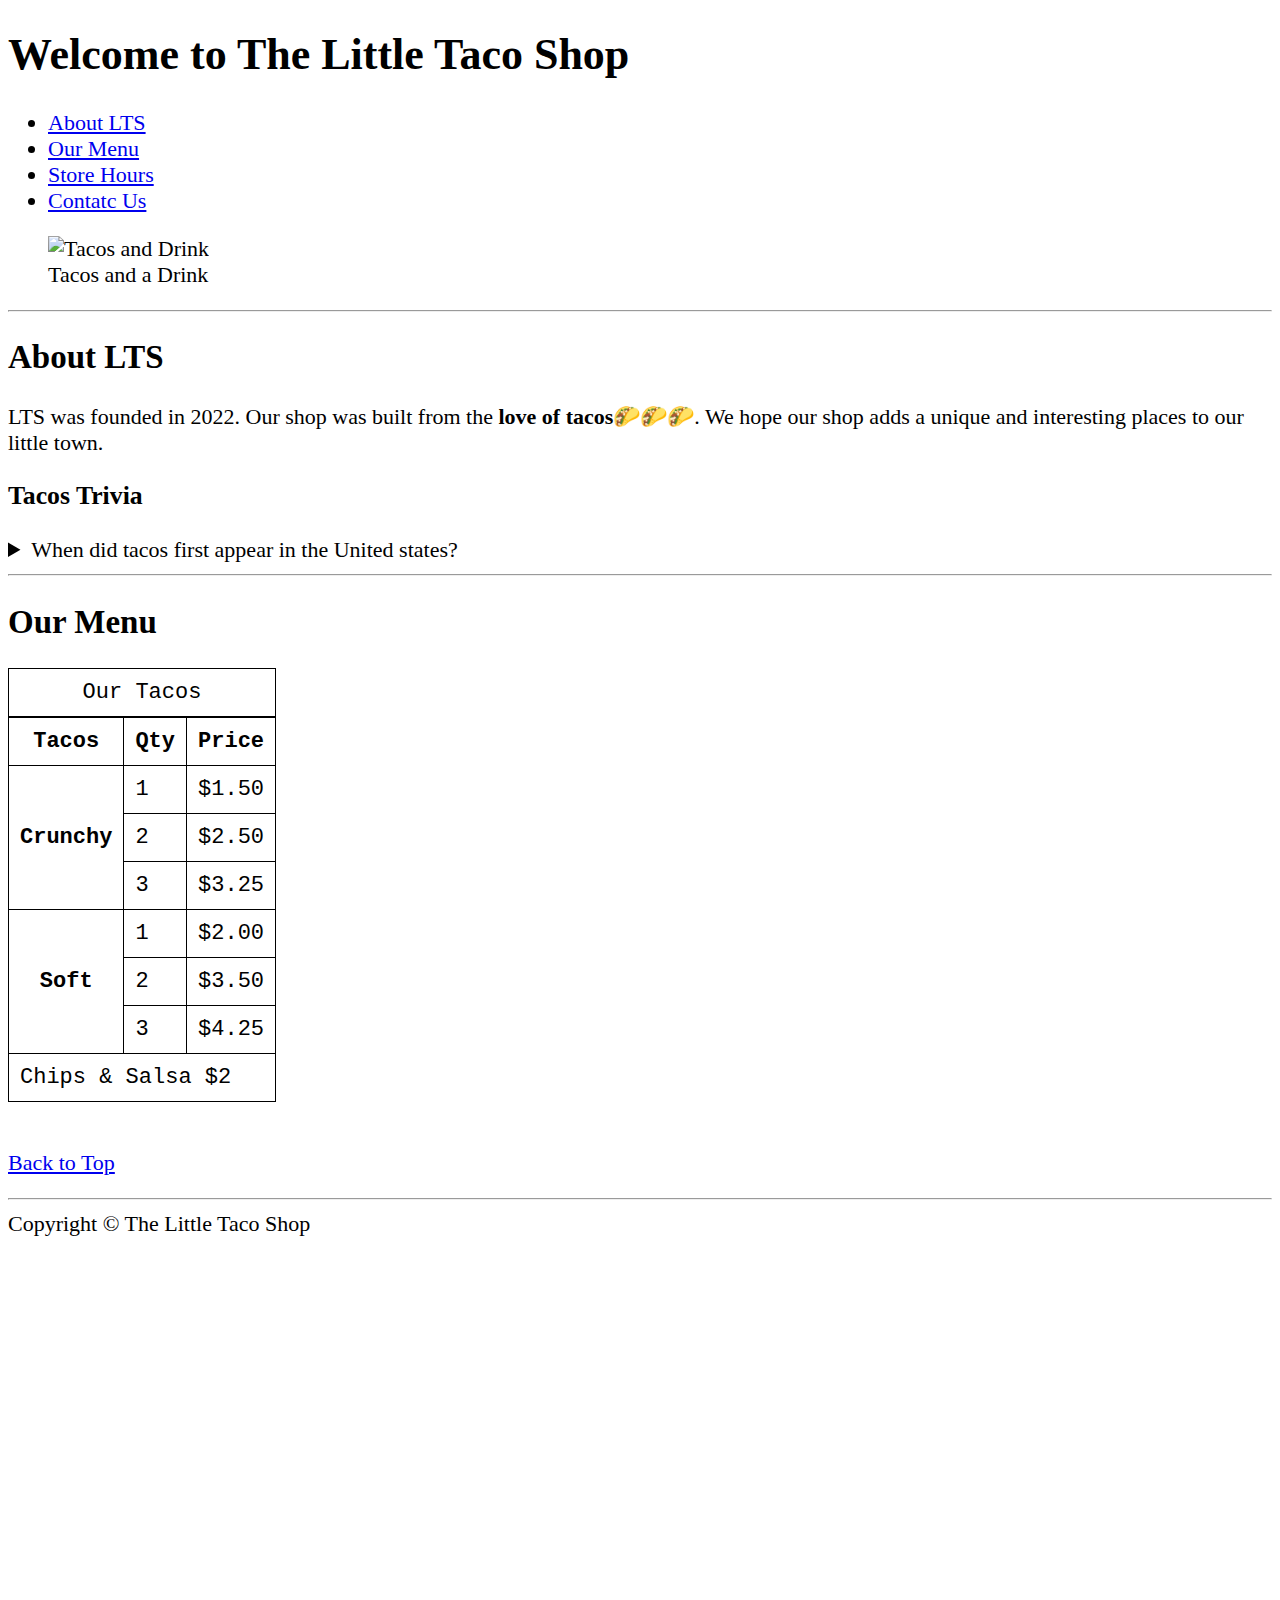
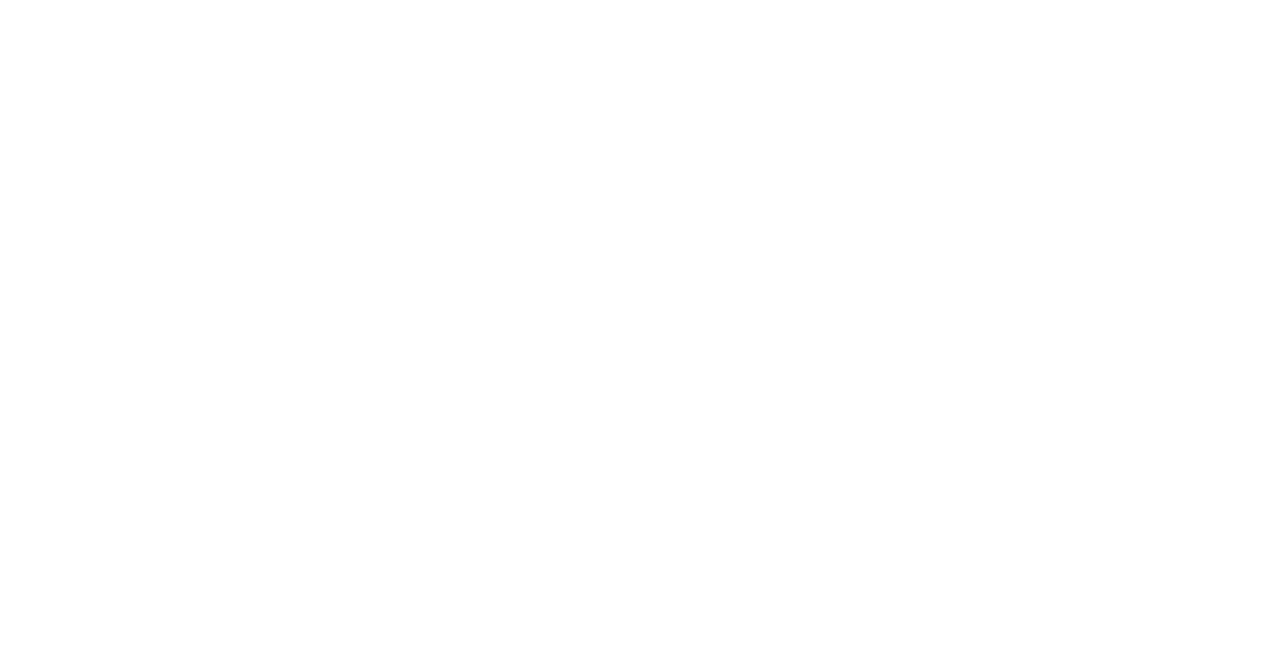
==== index.html @ fbf3944b "Add files via upload" ====
<!DOCTYPE html>
<html lang="en">
    <head>
        <meta charset="UTF-8">
        <meta name="author" content="Bamidele">
        <meta name="description" content="This is a site for the Little Taco Shop">
        <title> The Little Taco Shop</title>
        <link rel="icon" href="icon/favicon.ico" type="image/x-icon">
        <link rel="stylesheet" href="style.css" type="text/css">
    </head>
    <body>
        <header>
            <h1>Welcome to The Little Taco Shop</h1>
            <nav>
                <ul>
                    <li>
                        <a href="#AboutLTS">About LTS</a>
                    </li>
                    <li>
                        <a href="#OurMenu">Our Menu</a>
                    </li>
                    <li>
                        <a href="hours.html">Store Hours</a>
                    </li>
                    <li>
                        <a href="contact.html">Contatc Us</a>
                    </li>
                </ul>
            </nav>

            <figure>
                <img src="image/tacos_and_drink_400x267.png" alt="Tacos and Drink" width="400" height="267" loading="lazy">
                <figcaption>
                    Tacos and a Drink
                </figcaption>
            </figure>
        </header>
        <hr>
        <main>
            <article id="AboutLTS">
                <h2>About LTS</h2>
                <p>
                    LTS was founded in 2022. Our shop was built from the <strong>love of tacos</strong>&#127790;&#127790;&#127790;. We hope our shop adds a unique and interesting places to our little town.
                </p>
                <aside>
                    <h3>Tacos Trivia</h3>
    
                    <details>
                        <summary>
                            When did tacos first appear in the United states?
                        </summary>
                        <p>Jeffrey M. Pilcher, taco historian and professor of history at the University of Minnesota, says the ealiest mention of tacos in the United States are in a newspaper from 1905.<br>
                        &#40;Source: <a href="https://www.smithsonianmag.com/arts-culture/where-did-the-taco-come-from-81228162/" target="_blank">Smithsonian Magazine</a>&#41;</p>
                    </details>
                </aside>
            </article>
            
            <hr>
    
            <article id="OurMenu">
                <h2>Our Menu</h2>
                <table>
                    <caption>
                        Our Tacos
                    </caption>
                    <thead>
                        <tr>
                            <th>Tacos</th>
                            <th>Qty</th>
                            <th>Price</th>
                        </tr>
                    </thead>
                    <tbody>
                        <tr>
                            <th rowspan="3">Crunchy</th>
                            <td>1</td>
                            <td>&#36;1.50</td>
                        </tr>
                        <tr>
                            <td>2</td>
                            <td>&#36;2.50</td>
                        </tr>
                        <tr>
                            <td>3</td>
                            <td>&#36;3.25</td>
                        </tr>
                        <tr>
                            <th rowspan="3">Soft</th>
                            <td>1</td>
                            <td>&#36;2.00</td>
                        </tr>
                        <tr>
                            <td>2</td>
                            <td>&#36;3.50</td>
                        </tr>
                        <tr>
                            <td>3</td>
                            <td>&#36;4.25</td>
                        </tr>
                    </tbody>
                    <tfoot>
                        <tr>
                            <td colspan="3">
                                Chips & Salsa &#36;2
                            </td>
                        </tr>
                    </tfoot>
                </table>
            </article>
        </main>
        <br>
        <footer>
            <p>
                <a href="#">Back to Top</a>
            </p>
    
            <hr>
            Copyright &copy; The Little Taco Shop
        </footer>
    </body>
</html>
---- style.css ----
html{
    font-size: 22px;
}
body{
    padding-bottom: 1000px;
}
table, tr, td, th, caption{
    border: 1px solid black;
    font-family: 'Courier New', Courier, monospace;
    border-collapse: collapse;
    padding: 0.5rem;


}
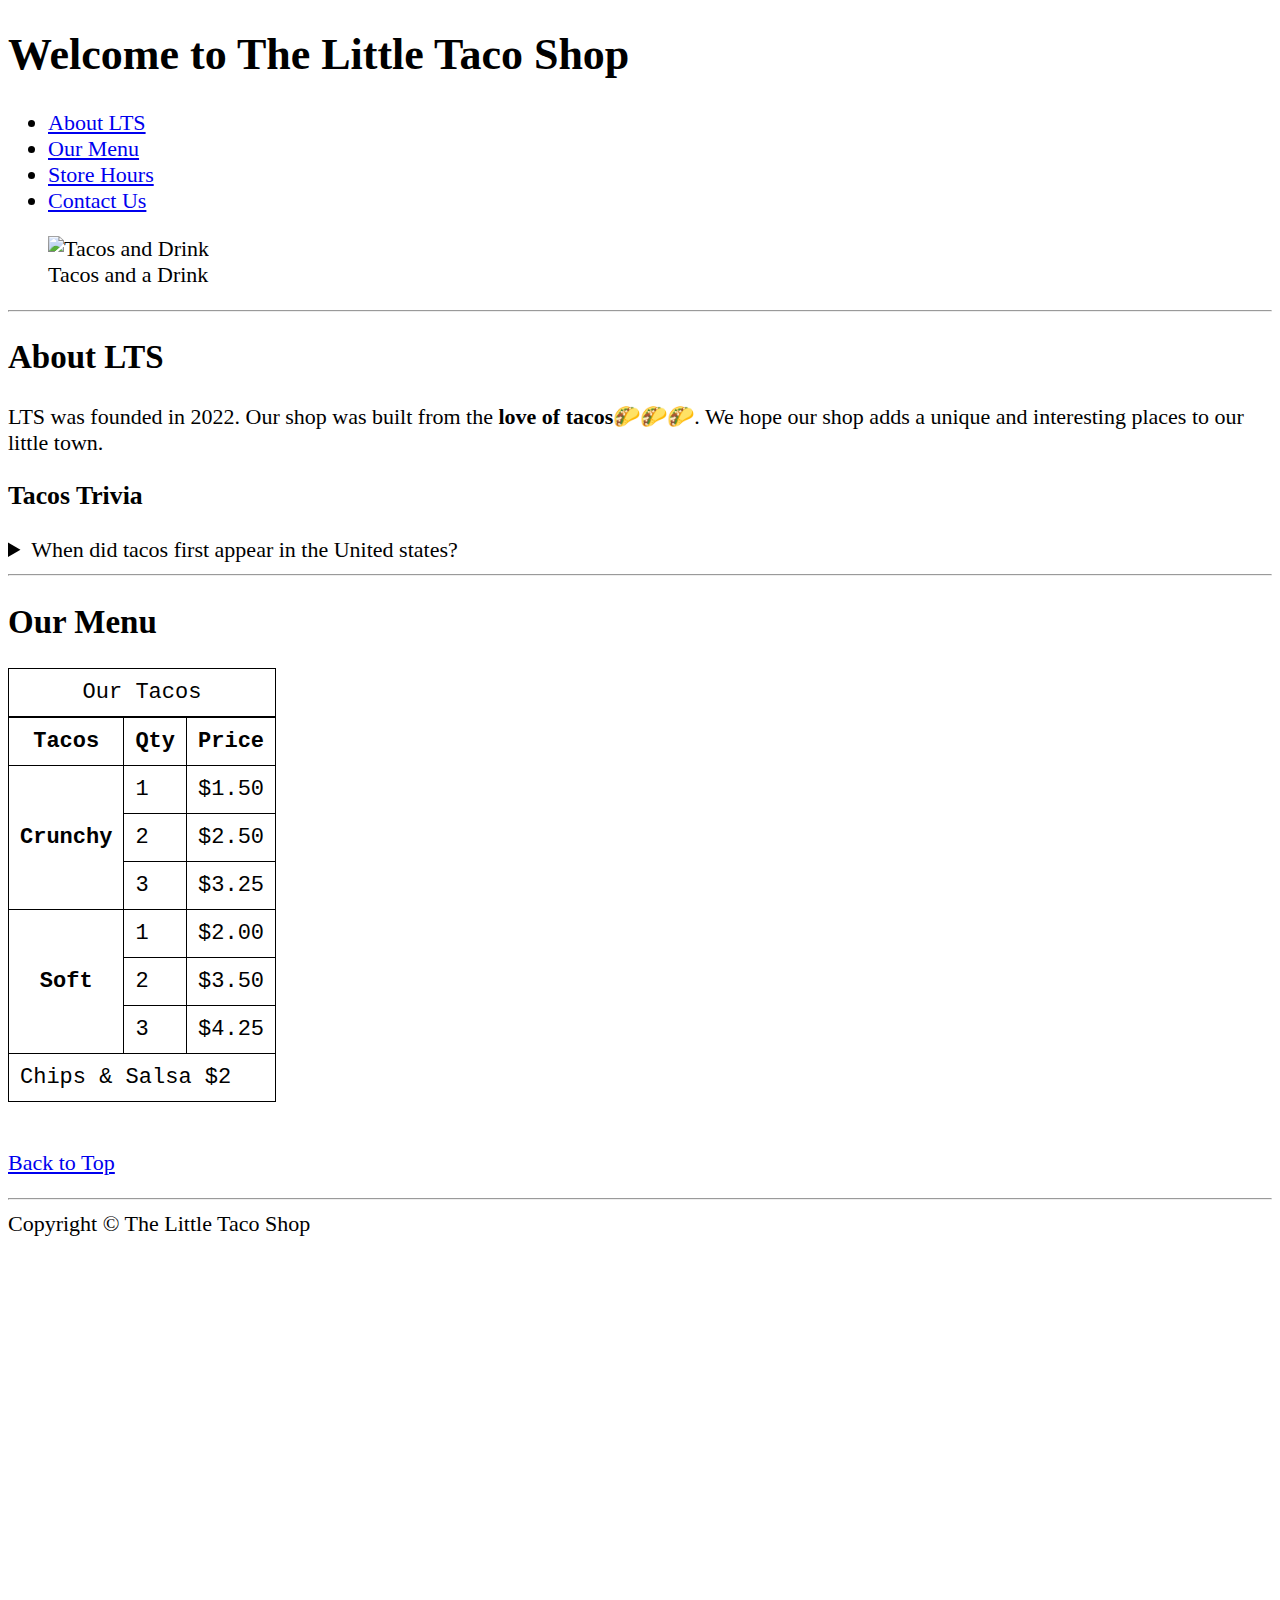
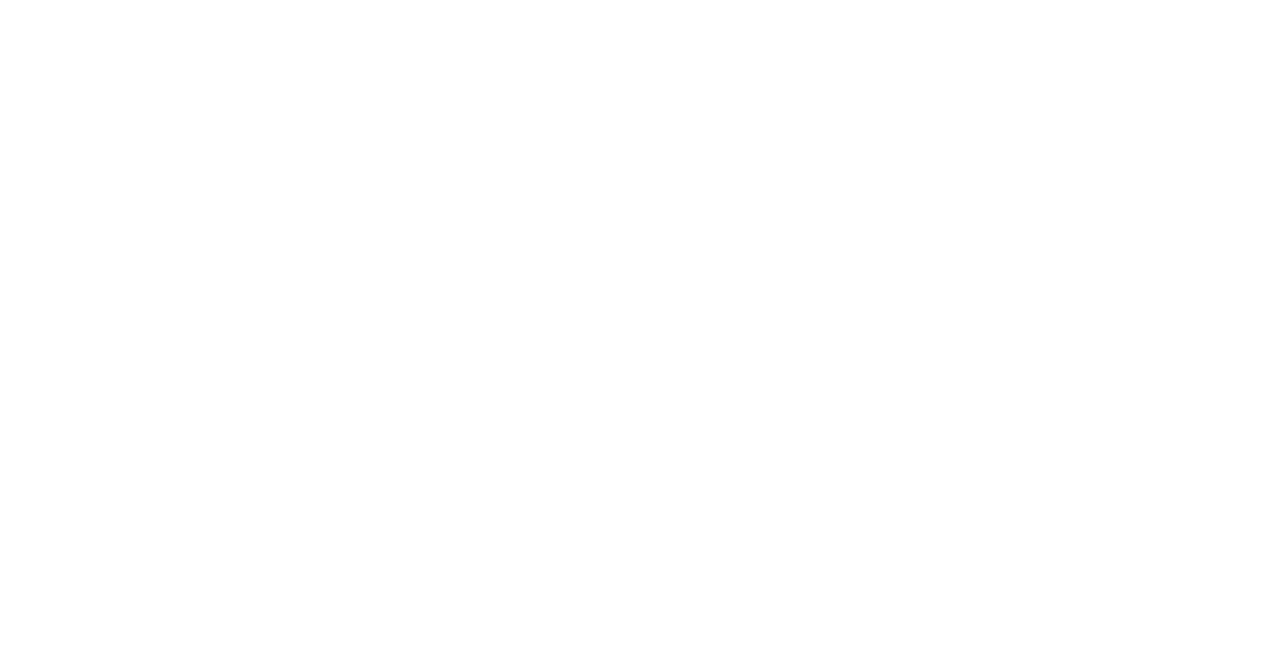
==== commit bb5f5250: "Update index.html" ====
--- a/index.html
+++ b/index.html
@@ -23,7 +23,7 @@
                         <a href="hours.html">Store Hours</a>
                     </li>
                     <li>
-                        <a href="contact.html">Contatc Us</a>
+                        <a href="contact.html">Contact Us</a>
                     </li>
                 </ul>
             </nav>
@@ -118,4 +118,4 @@
             Copyright &copy; The Little Taco Shop
         </footer>
     </body>
-</html>+</html>
